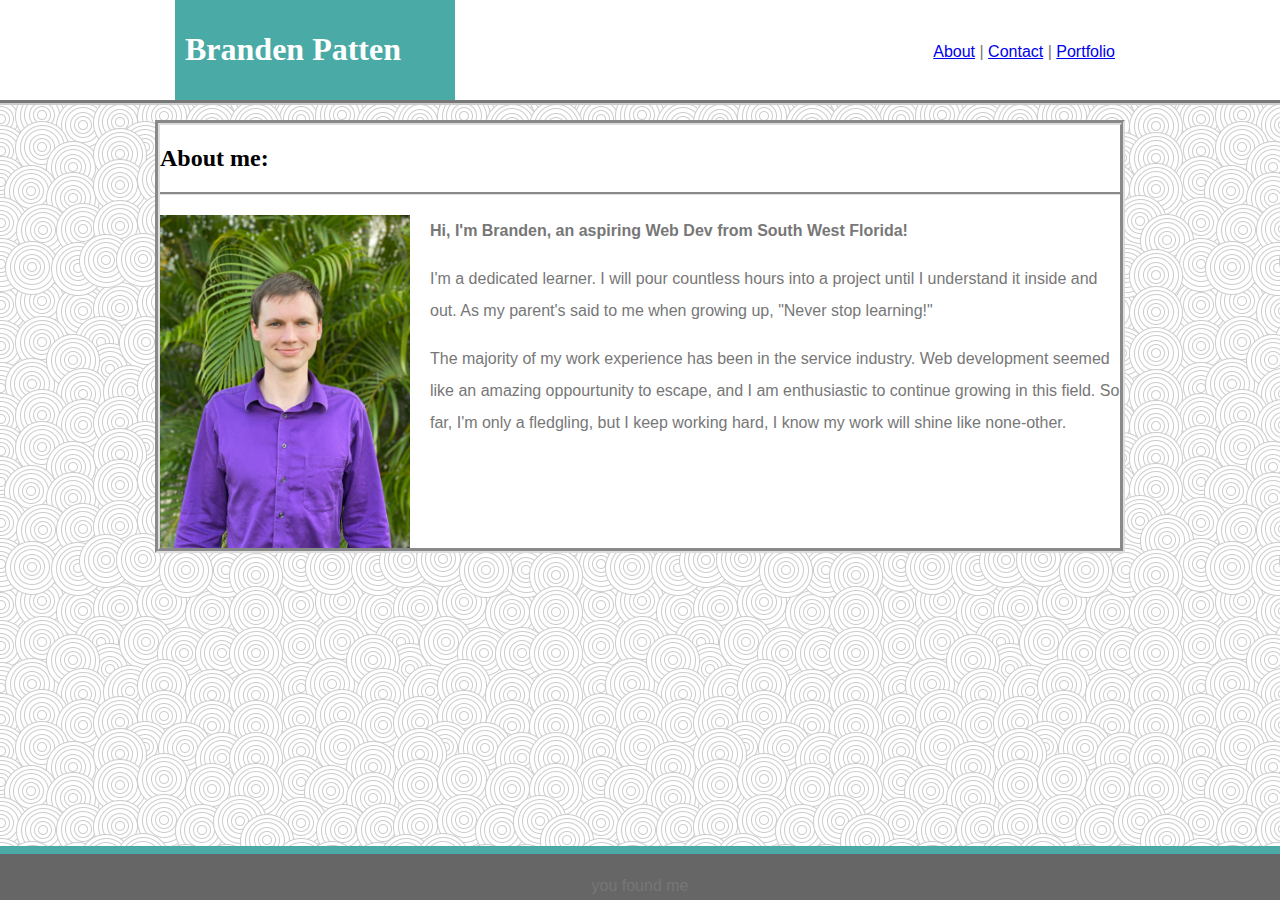
==== index.html @ be48cde7 "Uploading initial files" ====
<!DOCTYPE html>
<html lang="en">
<head>
    <meta charset="UTF-8">
    <title>Branden Patten</title>
    <link rel="stylesheet" href="./assets/css/style.CSS">
</head>
<body>
    <!-- header-bar is the bar that will maintain it's position at the top of the page with navigation links -->
    <div class="header">
        <section id="header-content">
            <header>
                <h1>Branden Patten</h1>
            </header>
            <section id=links>
                <!-- This is the nav bar -->
                <p><a href="index.html">About</a> | <a href="contact.html">Contact</a> | <a     href="portfolio.html">Portfolio</a></p>
            </section>
        </section>
    </div>
    <!-- wrapper will house the main content body -->
    <div class="wrapper clearfix">
        <h2>About me:</h2>
            
        <img id="profile-picture" src="./assets/images/Profile-Picture.jpg" alt="Branden Patten's Profile-Picture.jpg">
        <section id=Bio>
            <p><strong>Hi, I'm Branden, an aspiring Web Dev from South West Florida!</strong></p>
            <p>I'm a dedicated learner. I will pour countless hours into a project until I understand it inside and out. As my parent's said to me when growing up, "Never stop learning!" </p>
            <p>The majority of my work experience has been in the service industry. Web development seemed like an amazing oppourtunity to escape, and I am enthusiastic to continue growing in this field. So far, I'm only a fledgling, but I keep working hard, I know my work will shine like none-other.</p>
            <p></p>
        </section>



    
</body>
<footer>
    <p>you found me</p>
</footer>
</html>
---- assets/css/style.CSS ----
/* This will apply the font famly to all text. */
* { 
    font-family: 'Arial', 'Helvetica Neue', 'Helvetica', 'sans-serif';

    /* This didn't close header/browser gap.
    margin: 0;
    padding: 0;
    border: 0;

    Neither did this
    box-sizing: border-box; */

    
    
}


.clearfix:before,
.clearfix::after {
    content: " ";
    display: block;
}

.clearfix::after {
    clear: both;

}
.header {
    width: 104%;
    background-color: #ffffff;;
    top:-5px;
    left: -2%;
    border-style: groove;
    border-width: 5px;
    border-bottom-color: #cccccc;
    position: fixed;
       
}
#header-content {
    margin: 0 auto;
    width: 940px;
}

header {
    width: 260px;
    padding: 10px;
    background-color: #4aaaa5;
    color: #ffffff;
    border-bottom-color: #cccccc;

}


#profile-picture {
    width: 250px;
    float: left;
    margin-right: 20px;
}
#links {
    margin-top: -80px;
    float: right
}
/* contains the main content elements */
.wrapper {
    width: 960px;
    background-color: #ffffff;
    margin: 120px auto;
    border-width: 5px;
    border-style: groove;
    border-color: #dddddd;
}
body {
    background-image: url("../images/swirl_pattern.png");
}
/* CSS dictates the last instruction is followed, so after the apply-all soluction we have to target h1 and h2 */
h1, h2 {
    font-family: 'Georgia', 'Times', 'Times New Roman', 'serif';
}
h2 { width: 100%;
    border-bottom: 3px groove #dddddd;
    padding-bottom: 20px;
}
p { 
    line-height: 2;
    color: #777777;
}
#bio {
    margin-top: 30px;
    margin-right: 10px;
}
footer {
    height: 6%;
    width: 104%;
    left: -2%;
    position: fixed;
    top: 94%;
    text-align: center;
    border-top: 8px solid #4aaaa5;
    background-color: #666666;
}
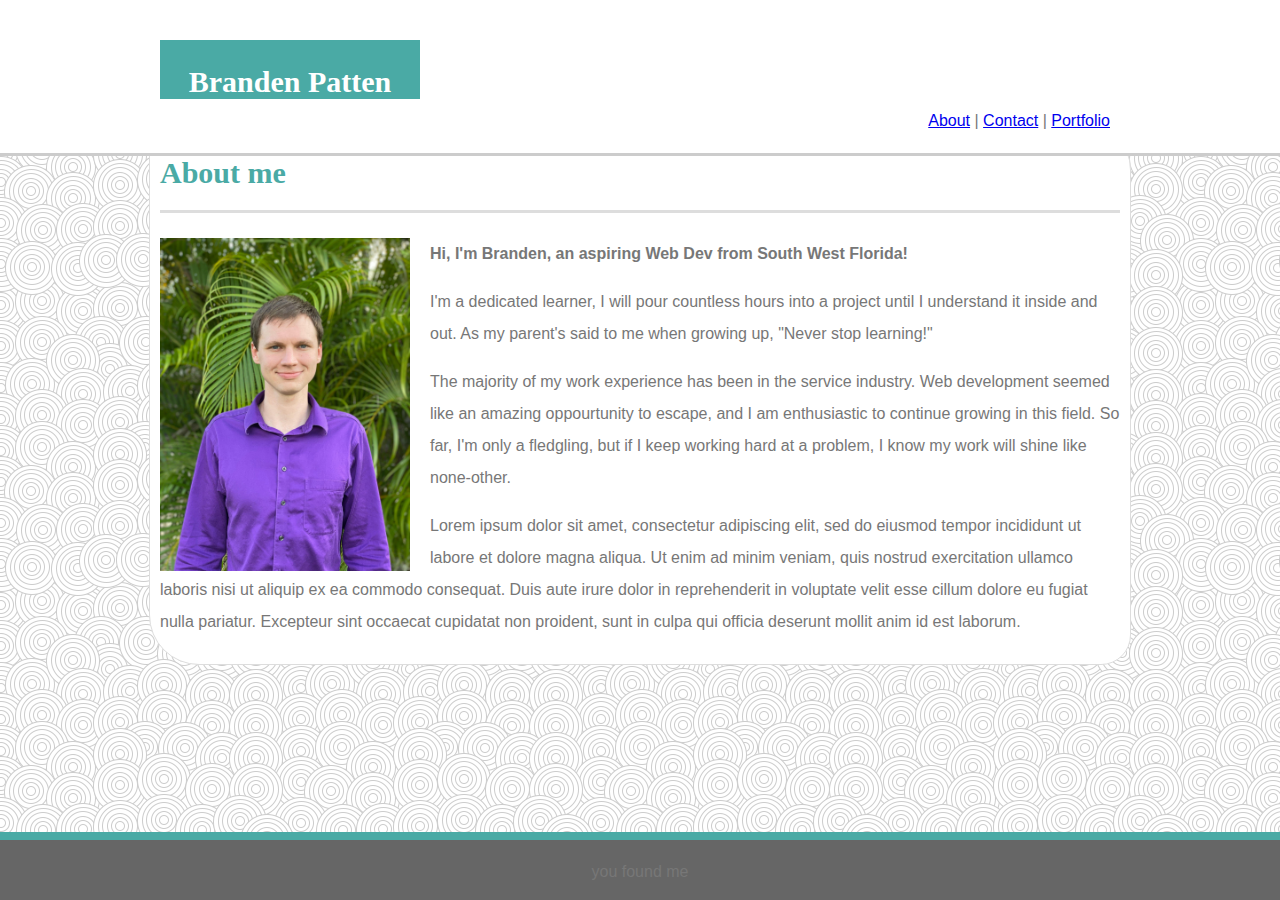
==== commit 0246da70: "updates to style" ====
--- a/index.html
+++ b/index.html
@@ -3,6 +3,7 @@
 <head>
     <meta charset="UTF-8">
     <title>Branden Patten</title>
+    <link rel="stylesheet" href="./assets/css/reset.css">
     <link rel="stylesheet" href="./assets/css/style.CSS">
 </head>
 <body>
@@ -20,14 +21,14 @@
     </div>
     <!-- wrapper will house the main content body -->
     <div class="wrapper clearfix">
-        <h2>About me:</h2>
+        <h2>About me</h2>
             
         <img id="profile-picture" src="./assets/images/Profile-Picture.jpg" alt="Branden Patten's Profile-Picture.jpg">
         <section id=Bio>
             <p><strong>Hi, I'm Branden, an aspiring Web Dev from South West Florida!</strong></p>
-            <p>I'm a dedicated learner. I will pour countless hours into a project until I understand it inside and out. As my parent's said to me when growing up, "Never stop learning!" </p>
-            <p>The majority of my work experience has been in the service industry. Web development seemed like an amazing oppourtunity to escape, and I am enthusiastic to continue growing in this field. So far, I'm only a fledgling, but I keep working hard, I know my work will shine like none-other.</p>
-            <p></p>
+            <p>I'm a dedicated learner, I will pour countless hours into a project until I understand it inside and out. As my parent's said to me when growing up, "Never stop learning!" </p>
+            <p>The majority of my work experience has been in the service industry. Web development seemed like an amazing oppourtunity to escape, and I am enthusiastic to continue growing in this field. So far, I'm only a fledgling, but if I keep working hard at a problem, I know my work will shine like none-other.</p>
+            <p>Lorem ipsum dolor sit amet, consectetur adipiscing elit, sed do eiusmod tempor incididunt ut labore et dolore magna aliqua. Ut enim ad minim veniam, quis nostrud exercitation ullamco laboris nisi ut aliquip ex ea commodo consequat. Duis aute irure dolor in reprehenderit in voluptate velit esse cillum dolore eu fugiat nulla pariatur. Excepteur sint occaecat cupidatat non proident, sunt in culpa qui officia deserunt mollit anim id est laborum.</p>
         </section>
 
 
--- a/assets/css/style.CSS
+++ b/assets/css/style.CSS
@@ -27,14 +27,12 @@
 
 }
 .header {
-    width: 104%;
-    background-color: #ffffff;;
-    top:-5px;
-    left: -2%;
-    border-style: groove;
-    border-width: 5px;
-    border-bottom-color: #cccccc;
+    width: 100%;
+    border-bottom: 3px solid #cccccc;
+    background-color: #ffffff;
     position: fixed;
+    top: 0;
+    left: 0;
        
 }
 #header-content {
@@ -43,11 +41,16 @@
 }
 
 header {
+    top: 30px;
+    left: -10px;
+    margin-top: 10px;
     width: 260px;
-    padding: 10px;
+    padding-top: 5px;
     background-color: #4aaaa5;
     color: #ffffff;
     border-bottom-color: #cccccc;
+    text-align: center;
+    position: relative;
 
 }
 
@@ -58,17 +61,22 @@
     margin-right: 20px;
 }
 #links {
-    margin-top: -80px;
-    float: right
+    float: right;
+    color: #777777;
 }
 /* contains the main content elements */
 .wrapper {
     width: 960px;
     background-color: #ffffff;
     margin: 120px auto;
-    border-width: 5px;
-    border-style: groove;
+    border-width: 1px;
+    border-style: solid;
     border-color: #dddddd;
+    padding: 10px;
+    border-radius: 15px 50px 30px;
+}
+#message {
+    height: 200px;
 }
 body {
     background-image: url("../images/swirl_pattern.png");
@@ -76,10 +84,12 @@
 /* CSS dictates the last instruction is followed, so after the apply-all soluction we have to target h1 and h2 */
 h1, h2 {
     font-family: 'Georgia', 'Times', 'Times New Roman', 'serif';
+    font-size: 30px;
 }
 h2 { width: 100%;
-    border-bottom: 3px groove #dddddd;
+    border-bottom: 3px solid #dddddd;
     padding-bottom: 20px;
+    color: #4aaaa5;
 }
 p { 
     line-height: 2;
@@ -90,12 +100,22 @@
     margin-right: 10px;
 }
 footer {
-    height: 6%;
+    height: 60px;
     width: 104%;
     left: -2%;
     position: fixed;
-    top: 94%;
+    bottom: 0px;
     text-align: center;
     border-top: 8px solid #4aaaa5;
     background-color: #666666;
 }
+input {
+    width: 99.7%;
+    margin: 10px;
+}
+input[type=text]:focus {
+    border: 1px solid black;
+}
+input[name=message] {
+    height: 300px;
+}
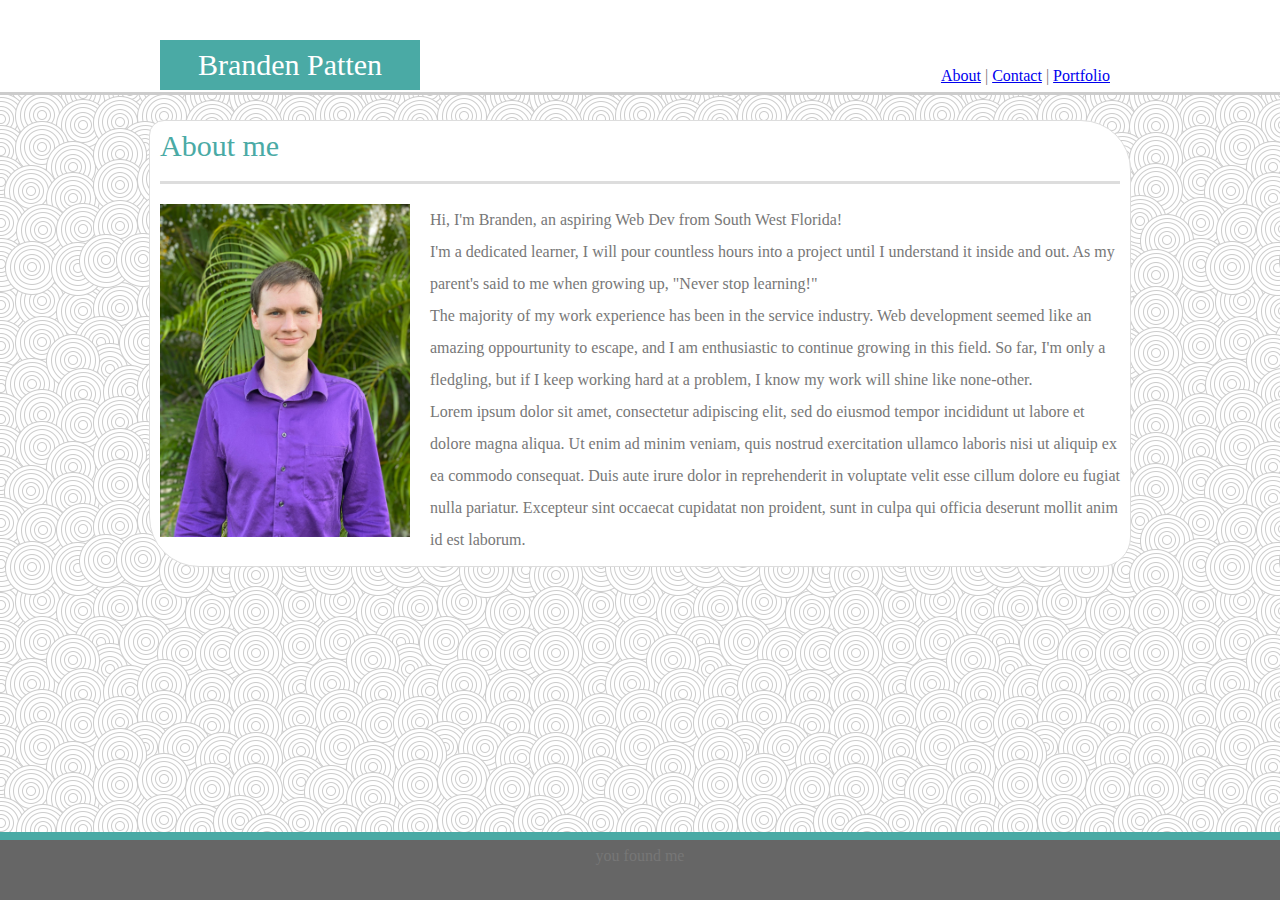
==== commit d49eb4fc: "cleaned up code and added comments so whoever is grading doesn't hate me" ====
--- a/index.html
+++ b/index.html
@@ -1,11 +1,13 @@
 <!DOCTYPE html>
 <html lang="en">
+
 <head>
     <meta charset="UTF-8">
     <title>Branden Patten</title>
     <link rel="stylesheet" href="./assets/css/reset.css">
     <link rel="stylesheet" href="./assets/css/style.CSS">
 </head>
+
 <body>
     <!-- header-bar is the bar that will maintain it's position at the top of the page with navigation links -->
     <div class="header">
@@ -15,14 +17,13 @@
             </header>
             <section id=links>
                 <!-- This is the nav bar -->
-                <p><a href="index.html">About</a> | <a href="contact.html">Contact</a> | <a     href="portfolio.html">Portfolio</a></p>
+                <p><a href="index.html">About</a> | <a href="contact.html">Contact</a> | <a href="portfolio.html">Portfolio</a></p>
             </section>
         </section>
     </div>
     <!-- wrapper will house the main content body -->
     <div class="wrapper clearfix">
         <h2>About me</h2>
-            
         <img id="profile-picture" src="./assets/images/Profile-Picture.jpg" alt="Branden Patten's Profile-Picture.jpg">
         <section id=Bio>
             <p><strong>Hi, I'm Branden, an aspiring Web Dev from South West Florida!</strong></p>
@@ -30,12 +31,9 @@
             <p>The majority of my work experience has been in the service industry. Web development seemed like an amazing oppourtunity to escape, and I am enthusiastic to continue growing in this field. So far, I'm only a fledgling, but if I keep working hard at a problem, I know my work will shine like none-other.</p>
             <p>Lorem ipsum dolor sit amet, consectetur adipiscing elit, sed do eiusmod tempor incididunt ut labore et dolore magna aliqua. Ut enim ad minim veniam, quis nostrud exercitation ullamco laboris nisi ut aliquip ex ea commodo consequat. Duis aute irure dolor in reprehenderit in voluptate velit esse cillum dolore eu fugiat nulla pariatur. Excepteur sint occaecat cupidatat non proident, sunt in culpa qui officia deserunt mollit anim id est laborum.</p>
         </section>
-
-
-
-    
 </body>
 <footer>
     <p>you found me</p>
 </footer>
+
 </html>--- a/assets/css/style.CSS
+++ b/assets/css/style.CSS
@@ -1,31 +1,20 @@
-
 /* This will apply the font famly to all text. */
-* { 
+* {
     font-family: 'Arial', 'Helvetica Neue', 'Helvetica', 'sans-serif';
-
-    /* This didn't close header/browser gap.
-    margin: 0;
+   /* This didn't close header/browser gap. margin: 0;
     padding: 0;
     border: 0;
-
-    Neither did this
-    box-sizing: border-box; */
-
-    
-    
+    Neither did this box-sizing: border-box;
+    */
 }
-
-
-.clearfix:before,
-.clearfix::after {
+.clearfix:before, .clearfix::after {
     content: " ";
     display: block;
 }
-
-.clearfix::after {
-    clear: both;
-
+body {
+    background-image: url("../images/swirl_pattern.png");
 }
+/* the nav bar and contentents */
 .header {
     width: 100%;
     border-bottom: 3px solid #cccccc;
@@ -33,40 +22,34 @@
     position: fixed;
     top: 0;
     left: 0;
-       
+    margin-bottom: 20px;
+    z-index: 1;
 }
 #header-content {
     margin: 0 auto;
     width: 940px;
 }
-
 header {
     top: 30px;
     left: -10px;
     margin-top: 10px;
     width: 260px;
-    padding-top: 5px;
+    padding: 10px 0px;
     background-color: #4aaaa5;
     color: #ffffff;
     border-bottom-color: #cccccc;
     text-align: center;
     position: relative;
-
-}
-
-
-#profile-picture {
-    width: 250px;
-    float: left;
-    margin-right: 20px;
 }
 #links {
     float: right;
     color: #777777;
+    top: 50px;
 }
 /* contains the main content elements */
 .wrapper {
     width: 960px;
+    height: auto;
     background-color: #ffffff;
     margin: 120px auto;
     border-width: 1px;
@@ -75,23 +58,37 @@
     padding: 10px;
     border-radius: 15px 50px 30px;
 }
-#message {
-    height: 200px;
-}
-body {
-    background-image: url("../images/swirl_pattern.png");
+.projects {
+    width: 50%;
 }
 /* CSS dictates the last instruction is followed, so after the apply-all soluction we have to target h1 and h2 */
 h1, h2 {
     font-family: 'Georgia', 'Times', 'Times New Roman', 'serif';
     font-size: 30px;
 }
-h2 { width: 100%;
+/* h2 is used as a page title */
+h2 {
+    width: 100%;
     border-bottom: 3px solid #dddddd;
     padding-bottom: 20px;
+    margin-bottom: 20px;
     color: #4aaaa5;
 }
-p { 
+/* h3 is used to title projects in the portfolio */
+h3 {
+    margin: 0;
+    width: auto;
+    font-size: 25px;
+    text-align: center;
+    color: #cccccc;
+    padding: 8px;
+    border-bottom: 2px solid #cccccc;
+    font-weight: bold;
+    background-color: #4aaaa5;
+    position: relative;
+    top: 200px;
+}
+p {
     line-height: 2;
     color: #777777;
 }
@@ -99,6 +96,52 @@
     margin-top: 30px;
     margin-right: 10px;
 }
+#profile-picture {
+    width: 250px;
+    float: left;
+    margin-right: 20px;
+}
+/* all form styles */
+#contact-form {
+    margin: 30px;
+    clear: both;
+    position: relative;
+    left: 2px;
+}
+#message {
+    height: 200px;
+}
+input {
+    width: 96.5%;
+    margin: 10px;
+    border-radius: 7px;
+    padding: 5px;
+}
+input[type=text]:focus {
+    border: 2px solid blue;
+}
+input[name=message] {
+    height: 300px;
+}
+/* used to tag the items in the gallery */
+.item {
+    position: relative;
+    left: 82px;
+    margin: 20px;
+    padding: 2px;
+    width: 23%;
+    display: inline-block;
+    border-radius: 5px;
+}
+.item-image {
+    margin: auto;
+    text-align: center;
+    width: 100%;
+}
+.item-info {
+    text-align: center;
+}
+/* footer is the footer  */
 footer {
     height: 60px;
     width: 104%;
@@ -108,14 +151,5 @@
     text-align: center;
     border-top: 8px solid #4aaaa5;
     background-color: #666666;
-}
-input {
-    width: 99.7%;
-    margin: 10px;
-}
-input[type=text]:focus {
-    border: 1px solid black;
-}
-input[name=message] {
-    height: 300px;
-}
+    z-index: 1;
+}